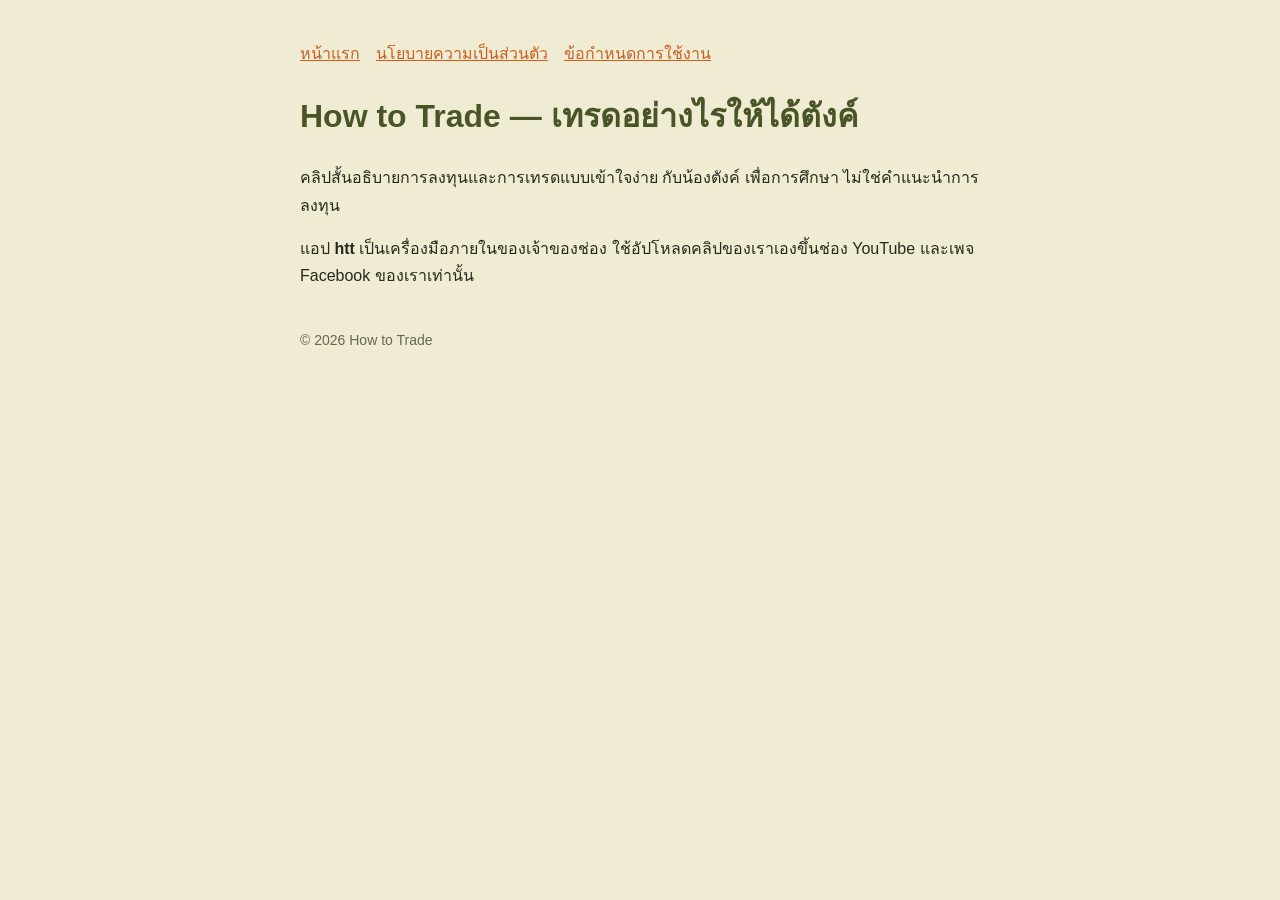
==== index.html @ 4a0f35f3 "Home, privacy policy and terms pages for the htt app" ====
<!doctype html><html lang="th"><head><meta charset="utf-8"><meta name="viewport" content="width=device-width,initial-scale=1">
<title>How to Trade — เทรดอย่างไรให้ได้ตังค์</title><link rel="stylesheet" href="style.css"></head><body>
<nav><a href="index.html">หน้าแรก</a><a href="privacy.html">นโยบายความเป็นส่วนตัว</a><a href="terms.html">ข้อกำหนดการใช้งาน</a></nav>
<h1>How to Trade — เทรดอย่างไรให้ได้ตังค์</h1>
<p>คลิปสั้นอธิบายการลงทุนและการเทรดแบบเข้าใจง่าย กับน้องตังค์ เพื่อการศึกษา ไม่ใช่คำแนะนำการลงทุน</p>
<p>แอป <b>htt</b> เป็นเครื่องมือภายในของเจ้าของช่อง ใช้อัปโหลดคลิปของเราเองขึ้นช่อง YouTube และเพจ Facebook ของเราเท่านั้น</p>
<footer>© 2026 How to Trade</footer></body></html>
---- style.css ----
body{font-family:-apple-system,"Sukhumvit Set","Thonburi",sans-serif;max-width:680px;margin:40px auto;padding:0 16px;line-height:1.7;color:#262A1C;background:#F0EBD3}
h1{color:#4A5527}a{color:#C85F1F}nav a{margin-right:16px}footer{margin-top:40px;font-size:14px;color:#666853}
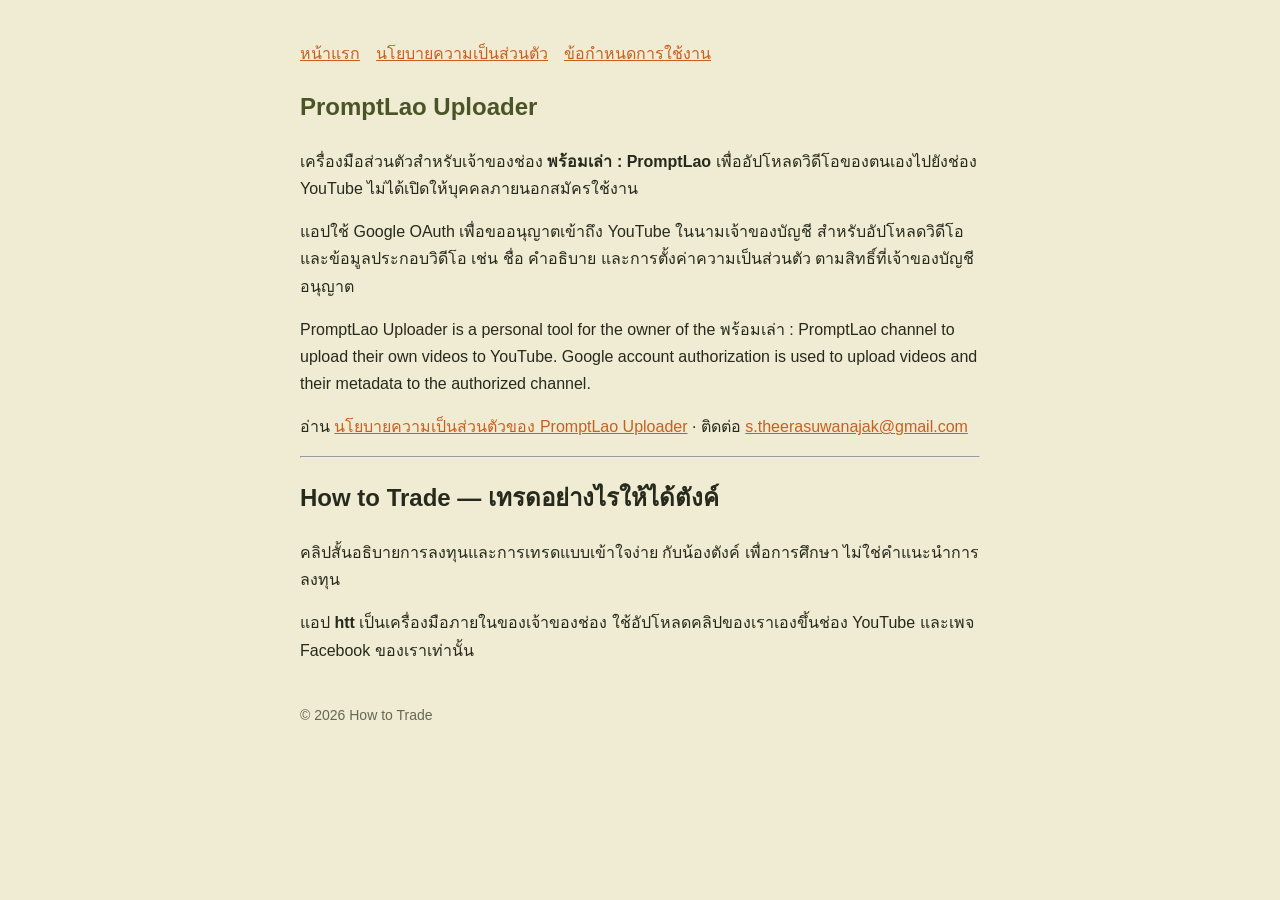
==== commit 784db258: "Add PromptLao Uploader identity and privacy information" ====
--- a/index.html
+++ b/index.html
@@ -1,7 +1,19 @@
 <!doctype html><html lang="th"><head><meta charset="utf-8"><meta name="viewport" content="width=device-width,initial-scale=1">
-<title>How to Trade — เทรดอย่างไรให้ได้ตังค์</title><link rel="stylesheet" href="style.css"></head><body>
+<title>PromptLao Uploader | How to Trade</title><link rel="stylesheet" href="style.css"></head><body>
 <nav><a href="index.html">หน้าแรก</a><a href="privacy.html">นโยบายความเป็นส่วนตัว</a><a href="terms.html">ข้อกำหนดการใช้งาน</a></nav>
-<h1>How to Trade — เทรดอย่างไรให้ได้ตังค์</h1>
+<main>
+<section aria-labelledby="promptlao-title">
+<h1 id="promptlao-title">PromptLao Uploader</h1>
+<p>เครื่องมือส่วนตัวสำหรับเจ้าของช่อง <b>พร้อมเล่า : PromptLao</b> เพื่ออัปโหลดวิดีโอของตนเองไปยังช่อง YouTube ไม่ได้เปิดให้บุคคลภายนอกสมัครใช้งาน</p>
+<p>แอปใช้ Google OAuth เพื่อขออนุญาตเข้าถึง YouTube ในนามเจ้าของบัญชี สำหรับอัปโหลดวิดีโอและข้อมูลประกอบวิดีโอ เช่น ชื่อ คำอธิบาย และการตั้งค่าความเป็นส่วนตัว ตามสิทธิ์ที่เจ้าของบัญชีอนุญาต</p>
+<p>PromptLao Uploader is a personal tool for the owner of the พร้อมเล่า : PromptLao channel to upload their own videos to YouTube. Google account authorization is used to upload videos and their metadata to the authorized channel.</p>
+<p>อ่าน <a href="privacy.html#promptlao">นโยบายความเป็นส่วนตัวของ PromptLao Uploader</a> · ติดต่อ <a href="mailto:s.theerasuwanajak@gmail.com">s.theerasuwanajak@gmail.com</a></p>
+</section>
+<hr>
+<section aria-labelledby="htt-title">
+<h2 id="htt-title">How to Trade — เทรดอย่างไรให้ได้ตังค์</h2>
 <p>คลิปสั้นอธิบายการลงทุนและการเทรดแบบเข้าใจง่าย กับน้องตังค์ เพื่อการศึกษา ไม่ใช่คำแนะนำการลงทุน</p>
 <p>แอป <b>htt</b> เป็นเครื่องมือภายในของเจ้าของช่อง ใช้อัปโหลดคลิปของเราเองขึ้นช่อง YouTube และเพจ Facebook ของเราเท่านั้น</p>
+</section>
+</main>
 <footer>© 2026 How to Trade</footer></body></html>
